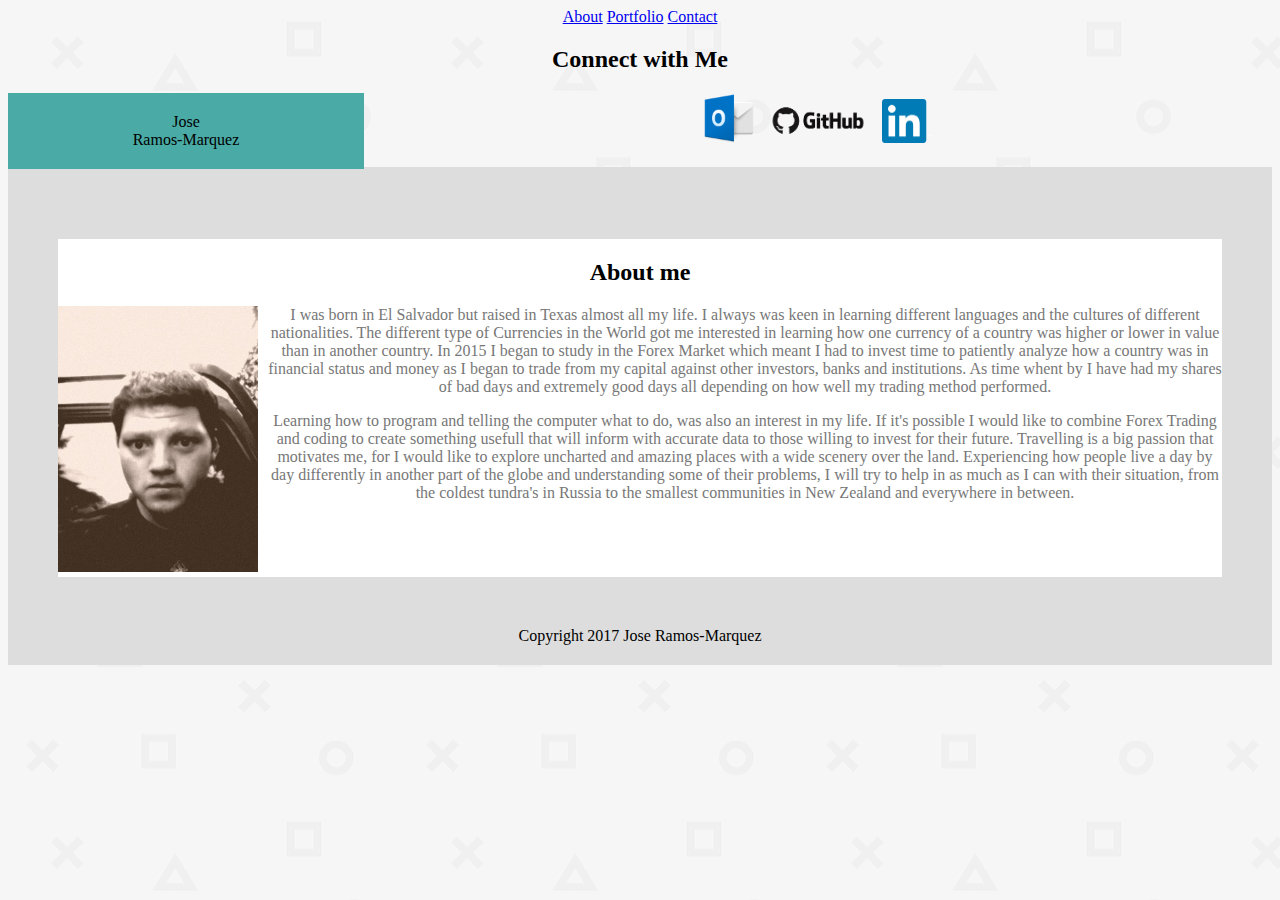
==== index.html @ 0bb491f3 "Basic Portfolio" ====
<!DOCTYPE html>
<html>

<head>
	<title>Ramos-Marquez Bio</title>
	<link rel="stylesheet" type="text/css" href="Assets/css/style.css">
</head>

	<body background="Assets/images/playstation-pattern.png" alt="Playstation">


		<a href="about.html">About</a>
		<a href="pportfolio.html">Portfolio</a>
		<a href="contact.html">Contact</a>


		<h2> Connect with Me</h2>

		<img src="Assets/images/outlook.png" alt="Outlook" width="50px" />

		<img src="Assets/images/github.7433692cabbfa132f34adb034e7909fa.png" alt="GitHub" width="120px"/>

		<img src="Assets/images/7fb99744eaccae943d5adf537b5b3a93.png" alt="Linkedin" width="50px"/>

		
		<header>Jose <br>
		 Ramos-Marquez</header>

	<section class="content">

		<h2>About me</h2>

		<img src="Assets/images/13686569_1233771899966528_6364338548532986340_n.jpg" alt="Photo of Jose" width="200px" style="float: left; margin-right: 10px; margin-bottom: 5px;" />

		<p> I was born in El Salvador but raised in Texas almost all my life. I always was keen in learning different languages and the cultures of different nationalities. The different type of Currencies in the World got me interested in learning how one currency of a country was higher or lower in value than in another country. In 2015 I began to study in the Forex Market which meant I had to invest time to patiently analyze how a country was in financial status and money as I began to trade from my capital against other investors, banks and institutions. As time whent by I have had my shares of bad days and extremely good days all depending on how well my trading method performed.</p>

		<p> Learning how to program and telling  the computer what to do, was also an interest in my life. If it's possible I would like to combine Forex Trading and coding to create something usefull that will inform with accurate data to those willing to invest for their future. Travelling is a big passion that motivates me, for I would like to explore uncharted and amazing places with a wide scenery over the land. Experiencing how people live a day by day differently in another part of the globe and understanding some of their problems, I will try to help in as much as I can with their situation, from the coldest tundra's in Russia to the smallest communities in New Zealand and everywhere in between. </p>

	</section>

	<footer>
		Copyright 2017 Jose Ramos-Marquez
	</footer>

</body>
</html>
---- Assets/css/style.css ----
*	{
		text-align: center;
		border-color: #ffffff;
		font-family: 'Georgia', Times, Times New Roman, serif;
		
}

body {
	background-color: #4aaaa5;
}

header {
	padding: 20px;
	margin-bottom: 20px;
	float: left;
	background-color: #4aaaa5;
	width: 25%;
}

section {
	background-color: #ffffff;
	float: left;
	padding: 0px;
	margin: 50px;
}

p {
	color: #777777;
}

footer {
	background-color: #dddddd;
	padding: 20px;
	margin-top: 20px;
}
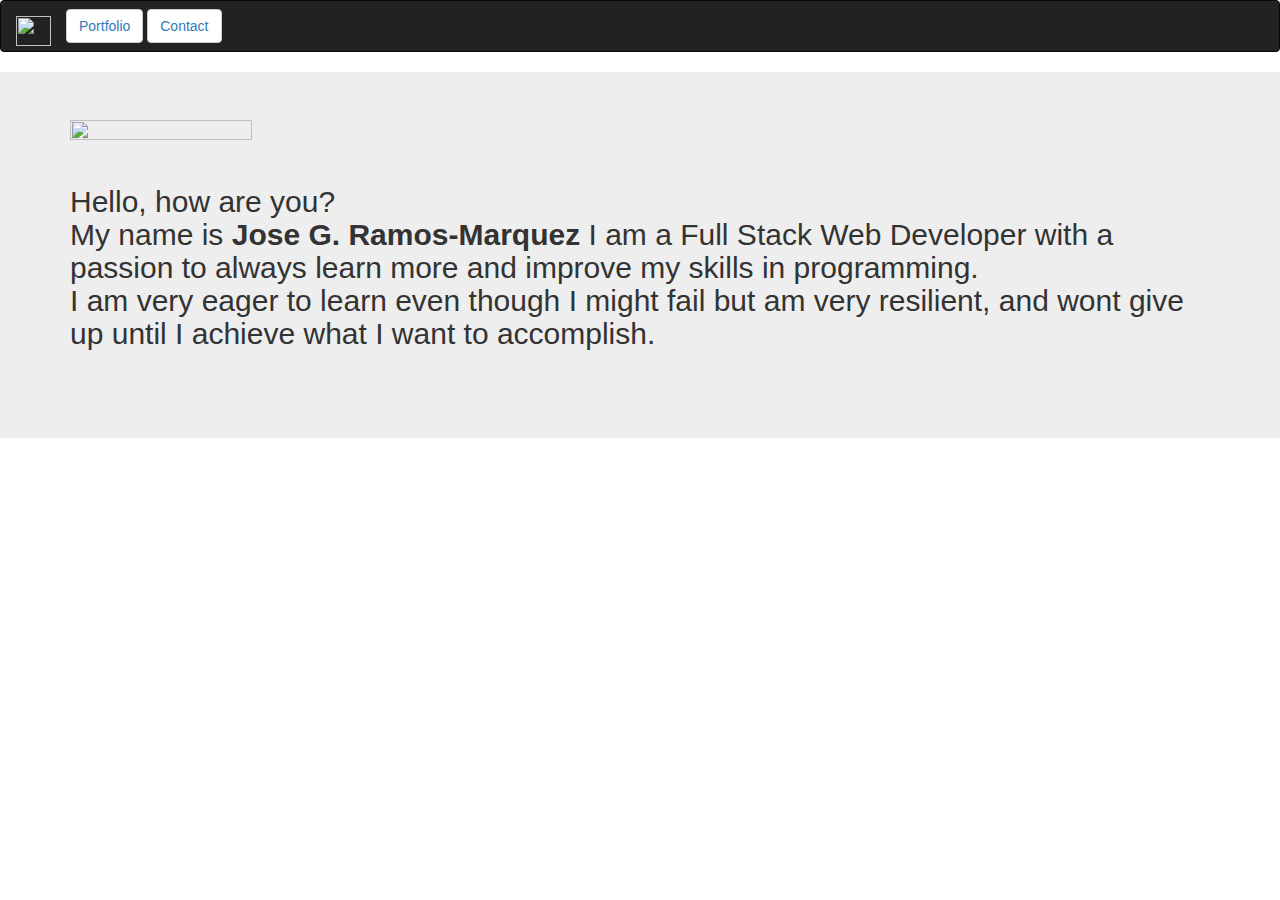
==== commit 3e0048a2: "added new html style" ====
--- a/index.html
+++ b/index.html
@@ -1,46 +1,34 @@
 <!DOCTYPE html>
-<html>
+<html lang="en">
+<head>
+    <meta charset="UTF-8">
+    <meta name="viewport" content="width=device-width, initial-scale=1.0">
+    <meta http-equiv="X-UA-Compatible" content="ie=edge">
+    <title>Jose's Portfolio</title>
+    <link rel="stylesheet" href="https://maxcdn.bootstrapcdn.com/bootstrap/3.3.7/css/bootstrap.min.css" integrity="sha384-BVYiiSIFeK1dGmJRAkycuHAHRg32OmUcww7on3RYdg4Va+PmSTsz/K68vbdEjh4u" crossorigin="anonymous">
+    <link rel="stylesheet" href="./assets/css/style.css">
+    
+</head>
+<body>
 
-<head>
-	<title>Ramos-Marquez Bio</title>
-	<link rel="stylesheet" type="text/css" href="Assets/css/style.css">
-</head>
+    <nav class="navbar navbar-inverse">
+        <a href="#" class="navbar-brand">
+            <img src="./assets/images/pexels-photo-414916.jpeg" width="35px" height="30px">
+        </a>
+        <button type="button" class="btn btn-default navbar-btn"><a href="portfolio.html">Portfolio</a></button>
+        <button type="button" class="btn btn-default navbar-btn"><a href="contact.html">Contact</a></button>
+    </nav>
 
-	<body background="Assets/images/playstation-pattern.png" alt="Playstation">
-
-
-		<a href="about.html">About</a>
-		<a href="pportfolio.html">Portfolio</a>
-		<a href="contact.html">Contact</a>
-
-
-		<h2> Connect with Me</h2>
-
-		<img src="Assets/images/outlook.png" alt="Outlook" width="50px" />
-
-		<img src="Assets/images/github.7433692cabbfa132f34adb034e7909fa.png" alt="GitHub" width="120px"/>
-
-		<img src="Assets/images/7fb99744eaccae943d5adf537b5b3a93.png" alt="Linkedin" width="50px"/>
-
-		
-		<header>Jose <br>
-		 Ramos-Marquez</header>
-
-	<section class="content">
-
-		<h2>About me</h2>
-
-		<img src="Assets/images/13686569_1233771899966528_6364338548532986340_n.jpg" alt="Photo of Jose" width="200px" style="float: left; margin-right: 10px; margin-bottom: 5px;" />
-
-		<p> I was born in El Salvador but raised in Texas almost all my life. I always was keen in learning different languages and the cultures of different nationalities. The different type of Currencies in the World got me interested in learning how one currency of a country was higher or lower in value than in another country. In 2015 I began to study in the Forex Market which meant I had to invest time to patiently analyze how a country was in financial status and money as I began to trade from my capital against other investors, banks and institutions. As time whent by I have had my shares of bad days and extremely good days all depending on how well my trading method performed.</p>
-
-		<p> Learning how to program and telling  the computer what to do, was also an interest in my life. If it's possible I would like to combine Forex Trading and coding to create something usefull that will inform with accurate data to those willing to invest for their future. Travelling is a big passion that motivates me, for I would like to explore uncharted and amazing places with a wide scenery over the land. Experiencing how people live a day by day differently in another part of the globe and understanding some of their problems, I will try to help in as much as I can with their situation, from the coldest tundra's in Russia to the smallest communities in New Zealand and everywhere in between. </p>
-
-	</section>
-
-	<footer>
-		Copyright 2017 Jose Ramos-Marquez
-	</footer>
-
+    <div class="jumbotron">
+        <div class="container">
+            <img src="./assets/images/jose.jpg" width="40%" height="35%">
+            <div class="page-header">
+                <h2>Hello, how are you?<br>
+                My name is <strong>Jose G. Ramos-Marquez</strong> I am a Full Stack Web Developer with a passion to always learn more and improve my skills in programming. <br>
+                I am very eager to learn even though I might fail but am very resilient, and wont give up until I achieve what I want to accomplish. </h2>
+            </div>
+        </div>
+    </div>
+    
 </body>
 </html>